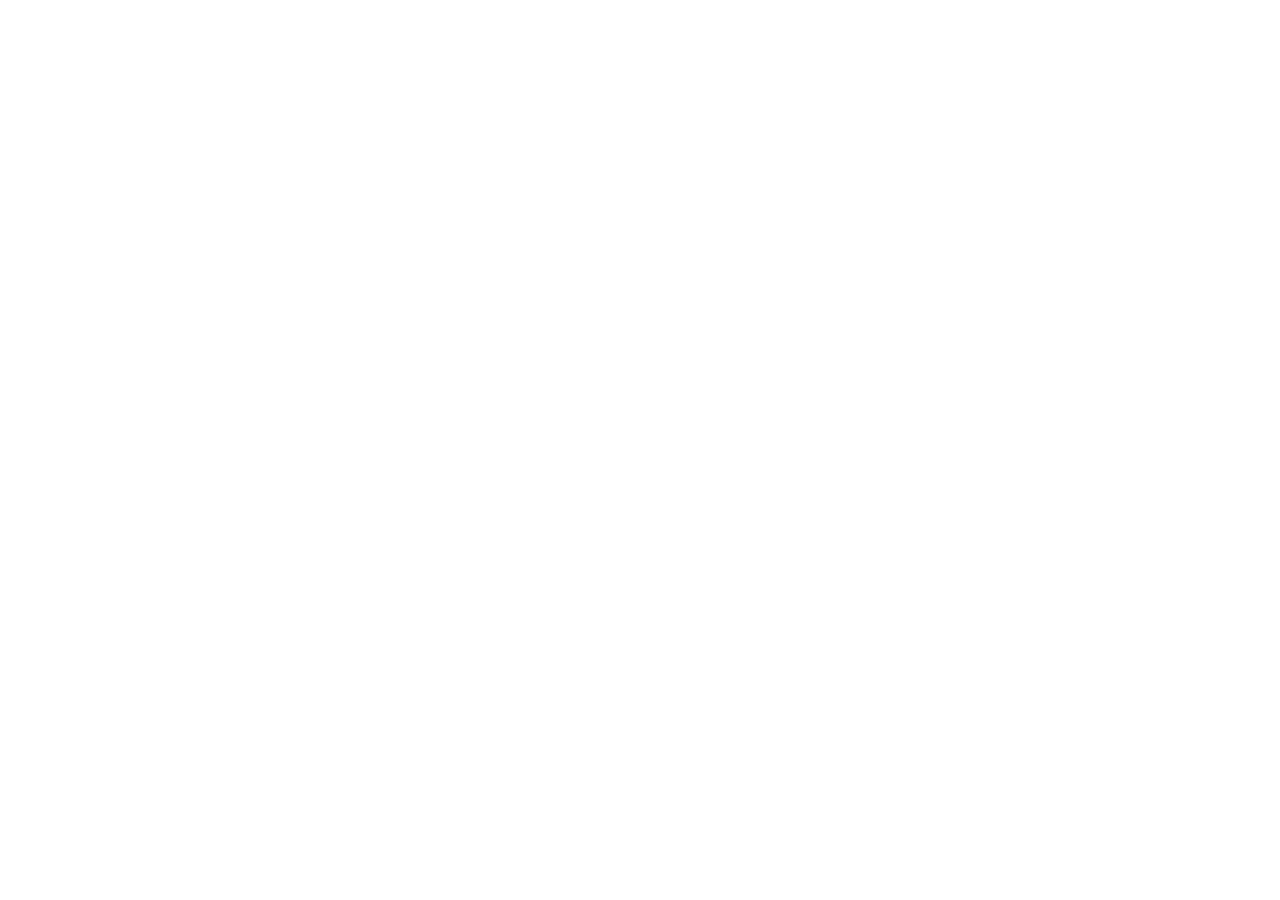
==== docs/index.html @ 10d4adeb "docs agregado" ====
<!doctype html><html lang="en"><head><meta charset="utf-8"/><link rel="icon" href="/favicon.ico"/><meta name="viewport" content="width=device-width,initial-scale=1"/><meta name="theme-color" content="#000000"/><meta name="description" content="Web site created using create-react-app"/><link rel="apple-touch-icon" href="/logo192.png"/><link rel="manifest" href="/manifest.json"/><link rel="stylesheet" href="https://cdnjs.cloudflare.com/ajax/libs/animate.css/4.1.1/animate.min.css"/><title>GifExpert</title><link href="/static/css/main.5425541e.chunk.css" rel="stylesheet"></head><body><noscript>You need to enable JavaScript to run this app.</noscript><div id="root"></div><script>!function(e){function r(r){for(var n,p,f=r[0],i=r[1],l=r[2],c=0,s=[];c<f.length;c++)p=f[c],Object.prototype.hasOwnProperty.call(o,p)&&o[p]&&s.push(o[p][0]),o[p]=0;for(n in i)Object.prototype.hasOwnProperty.call(i,n)&&(e[n]=i[n]);for(a&&a(r);s.length;)s.shift()();return u.push.apply(u,l||[]),t()}function t(){for(var e,r=0;r<u.length;r++){for(var t=u[r],n=!0,f=1;f<t.length;f++){var i=t[f];0!==o[i]&&(n=!1)}n&&(u.splice(r--,1),e=p(p.s=t[0]))}return e}var n={},o={1:0},u=[];function p(r){if(n[r])return n[r].exports;var t=n[r]={i:r,l:!1,exports:{}};return e[r].call(t.exports,t,t.exports,p),t.l=!0,t.exports}p.m=e,p.c=n,p.d=function(e,r,t){p.o(e,r)||Object.defineProperty(e,r,{enumerable:!0,get:t})},p.r=function(e){"undefined"!=typeof Symbol&&Symbol.toStringTag&&Object.defineProperty(e,Symbol.toStringTag,{value:"Module"}),Object.defineProperty(e,"__esModule",{value:!0})},p.t=function(e,r){if(1&r&&(e=p(e)),8&r)return e;if(4&r&&"object"==typeof e&&e&&e.__esModule)return e;var t=Object.create(null);if(p.r(t),Object.defineProperty(t,"default",{enumerable:!0,value:e}),2&r&&"string"!=typeof e)for(var n in e)p.d(t,n,function(r){return e[r]}.bind(null,n));return t},p.n=function(e){var r=e&&e.__esModule?function(){return e.default}:function(){return e};return p.d(r,"a",r),r},p.o=function(e,r){return Object.prototype.hasOwnProperty.call(e,r)},p.p="/";var f=this["webpackJsonpgif-expert-app"]=this["webpackJsonpgif-expert-app"]||[],i=f.push.bind(f);f.push=r,f=f.slice();for(var l=0;l<f.length;l++)r(f[l]);var a=i;t()}([])</script><script src="/static/js/2.8b3e174d.chunk.js"></script><script src="/static/js/main.2fc2acbd.chunk.js"></script></body></html>
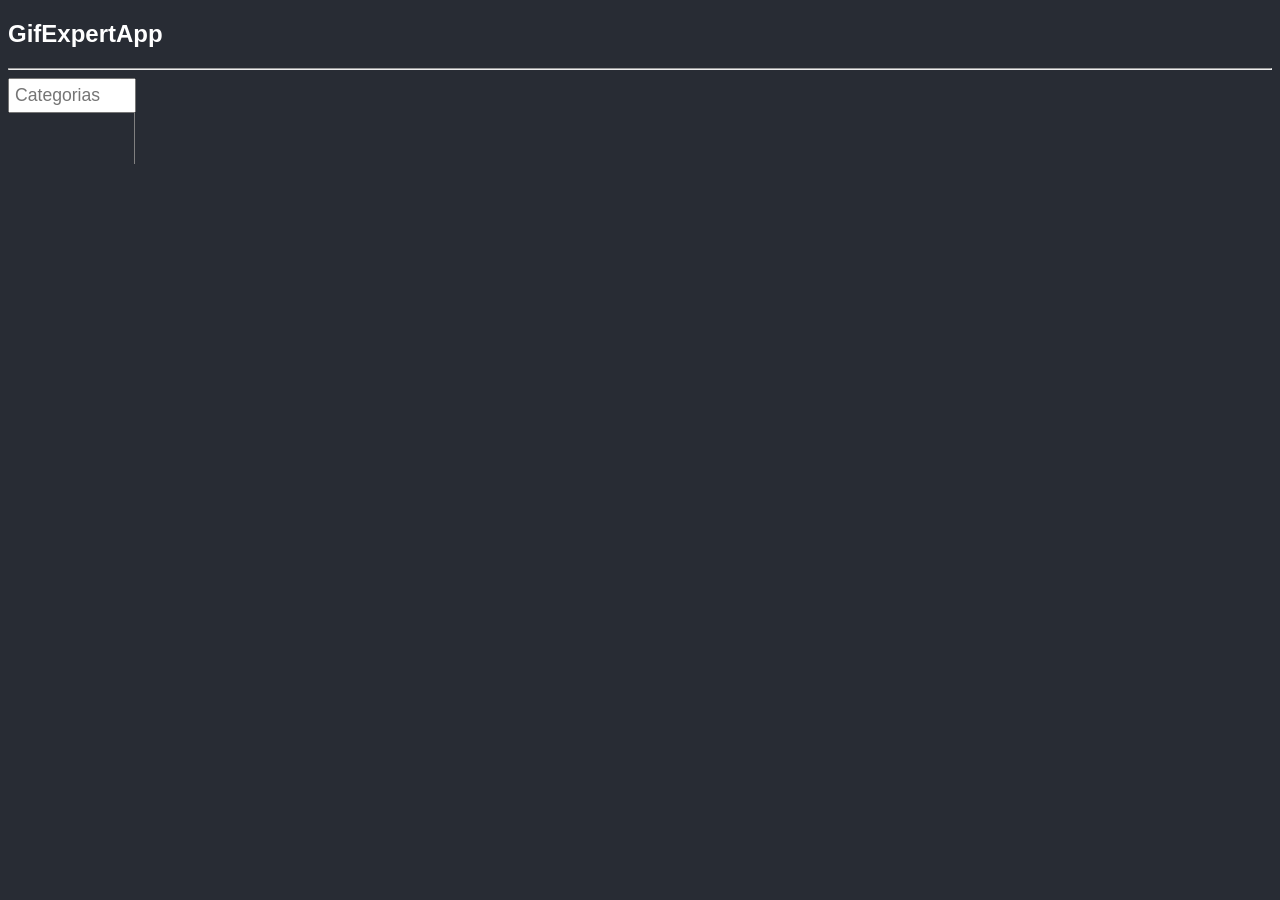
==== commit 27b9bffe: "cambio raiz" ====
--- a/docs/index.html
+++ b/docs/index.html
@@ -1 +1,24 @@
-<!doctype html><html lang="en"><head><meta charset="utf-8"/><link rel="icon" href="/favicon.ico"/><meta name="viewport" content="width=device-width,initial-scale=1"/><meta name="theme-color" content="#000000"/><meta name="description" content="Web site created using create-react-app"/><link rel="apple-touch-icon" href="/logo192.png"/><link rel="manifest" href="/manifest.json"/><link rel="stylesheet" href="https://cdnjs.cloudflare.com/ajax/libs/animate.css/4.1.1/animate.min.css"/><title>GifExpert</title><link href="/static/css/main.5425541e.chunk.css" rel="stylesheet"></head><body><noscript>You need to enable JavaScript to run this app.</noscript><div id="root"></div><script>!function(e){function r(r){for(var n,p,f=r[0],i=r[1],l=r[2],c=0,s=[];c<f.length;c++)p=f[c],Object.prototype.hasOwnProperty.call(o,p)&&o[p]&&s.push(o[p][0]),o[p]=0;for(n in i)Object.prototype.hasOwnProperty.call(i,n)&&(e[n]=i[n]);for(a&&a(r);s.length;)s.shift()();return u.push.apply(u,l||[]),t()}function t(){for(var e,r=0;r<u.length;r++){for(var t=u[r],n=!0,f=1;f<t.length;f++){var i=t[f];0!==o[i]&&(n=!1)}n&&(u.splice(r--,1),e=p(p.s=t[0]))}return e}var n={},o={1:0},u=[];function p(r){if(n[r])return n[r].exports;var t=n[r]={i:r,l:!1,exports:{}};return e[r].call(t.exports,t,t.exports,p),t.l=!0,t.exports}p.m=e,p.c=n,p.d=function(e,r,t){p.o(e,r)||Object.defineProperty(e,r,{enumerable:!0,get:t})},p.r=function(e){"undefined"!=typeof Symbol&&Symbol.toStringTag&&Object.defineProperty(e,Symbol.toStringTag,{value:"Module"}),Object.defineProperty(e,"__esModule",{value:!0})},p.t=function(e,r){if(1&r&&(e=p(e)),8&r)return e;if(4&r&&"object"==typeof e&&e&&e.__esModule)return e;var t=Object.create(null);if(p.r(t),Object.defineProperty(t,"default",{enumerable:!0,value:e}),2&r&&"string"!=typeof e)for(var n in e)p.d(t,n,function(r){return e[r]}.bind(null,n));return t},p.n=function(e){var r=e&&e.__esModule?function(){return e.default}:function(){return e};return p.d(r,"a",r),r},p.o=function(e,r){return Object.prototype.hasOwnProperty.call(e,r)},p.p="/";var f=this["webpackJsonpgif-expert-app"]=this["webpackJsonpgif-expert-app"]||[],i=f.push.bind(f);f.push=r,f=f.slice();for(var l=0;l<f.length;l++)r(f[l]);var a=i;t()}([])</script><script src="/static/js/2.8b3e174d.chunk.js"></script><script src="/static/js/main.2fc2acbd.chunk.js"></script></body></html>+<!doctype html>
+<html lang="en">
+
+<head>
+    <meta charset="utf-8" />
+    <link rel="icon" href="./favicon.ico" />
+    <meta name="viewport" content="width=device-width,initial-scale=1" />
+    <meta name="theme-color" content="#000000" />
+    <meta name="description" content="Web site created using create-react-app" />
+    <link rel="apple-touch-icon" href="./logo192.png" />
+    <link rel="manifest" href="./manifest.json" />
+    <link rel="stylesheet" href="https://cdnjs.cloudflare.com/ajax/libs/animate.css/4.1.1/animate.min.css" />
+    <title>GifExpert</title>
+    <link href="./static/css/main.5425541e.chunk.css" rel="stylesheet">
+</head>
+
+<body><noscript>You need to enable JavaScript to run this app.</noscript>
+    <div id="root"></div>
+    <script>!function (e) { function r(r) { for (var n, p, f = r[0], i = r[1], l = r[2], c = 0, s = []; c < f.length; c++)p = f[c], Object.prototype.hasOwnProperty.call(o, p) && o[p] && s.push(o[p][0]), o[p] = 0; for (n in i) Object.prototype.hasOwnProperty.call(i, n) && (e[n] = i[n]); for (a && a(r); s.length;)s.shift()(); return u.push.apply(u, l || []), t() } function t() { for (var e, r = 0; r < u.length; r++) { for (var t = u[r], n = !0, f = 1; f < t.length; f++) { var i = t[f]; 0 !== o[i] && (n = !1) } n && (u.splice(r--, 1), e = p(p.s = t[0])) } return e } var n = {}, o = { 1: 0 }, u = []; function p(r) { if (n[r]) return n[r].exports; var t = n[r] = { i: r, l: !1, exports: {} }; return e[r].call(t.exports, t, t.exports, p), t.l = !0, t.exports } p.m = e, p.c = n, p.d = function (e, r, t) { p.o(e, r) || Object.defineProperty(e, r, { enumerable: !0, get: t }) }, p.r = function (e) { "undefined" != typeof Symbol && Symbol.toStringTag && Object.defineProperty(e, Symbol.toStringTag, { value: "Module" }), Object.defineProperty(e, "__esModule", { value: !0 }) }, p.t = function (e, r) { if (1 & r && (e = p(e)), 8 & r) return e; if (4 & r && "object" == typeof e && e && e.__esModule) return e; var t = Object.create(null); if (p.r(t), Object.defineProperty(t, "default", { enumerable: !0, value: e }), 2 & r && "string" != typeof e) for (var n in e) p.d(t, n, function (r) { return e[r] }.bind(null, n)); return t }, p.n = function (e) { var r = e && e.__esModule ? function () { return e.default } : function () { return e }; return p.d(r, "a", r), r }, p.o = function (e, r) { return Object.prototype.hasOwnProperty.call(e, r) }, p.p = "/"; var f = this["webpackJsonpgif-expert-app"] = this["webpackJsonpgif-expert-app"] || [], i = f.push.bind(f); f.push = r, f = f.slice(); for (var l = 0; l < f.length; l++)r(f[l]); var a = i; t() }([])</script>
+    <script src="./static/js/2.8b3e174d.chunk.js"></script>
+    <script src="./static/js/main.2fc2acbd.chunk.js"></script>
+</body>
+
+</html>
--- a/docs/static/css/main.5425541e.chunk.css
+++ b/docs/static/css/main.5425541e.chunk.css
@@ -0,0 +1,2 @@
+*{font-family:Helvetica,Arial,sans-serif}body{background-color:#282c34;color:#fff}ul{list-style:none}input{padding:5px;color:grey;font-size:1.1rem;width:90%}button{margin-left:15px}.menu-categorias{float:left;width:10%;border-right:1px solid grey}.contenido{float:left;padding:15px;width:85%}.list-categorias{padding:5px;font-size:1.3rem;font-weight:800}.card-grid{display:flex;justify-content:flex-start;flex-wrap:wrap;padding:inherit}.card,.card-grid{border:1px solid #fff;border-radius:5px}.card{margin-right:10px;margin-bottom:10px;height:200px!important;overflow:hidden}.card p{text-align:center;padding:5px}.card img{height:100%;object-fit:cover;object-position:center center}.visible-movil{display:none}.invisible-movil{display:block}@media (max-width:600px){.visible-movil{display:block}.invisible-movil{display:none}.search{width:80%}.menu-categorias{float:none;width:100%}.contenido{width:-webkit-fill-available}}
+/*# sourceMappingURL=main.5425541e.chunk.css.map */
